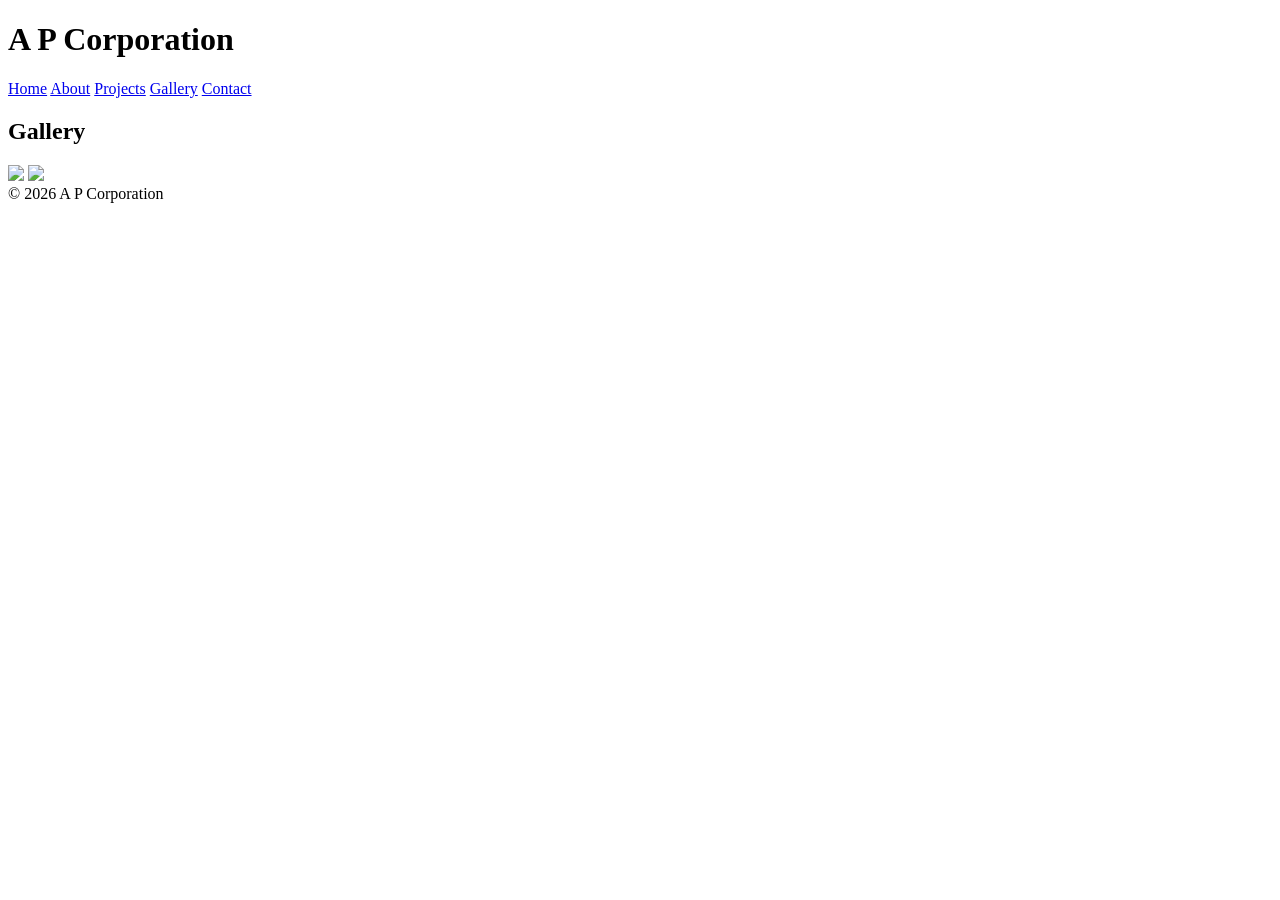
==== gallery.html @ 6d37cc3b "Add files via upload" ====
<!DOCTYPE html>
<html>
<head>
<title>Gallery - A P Corporation</title>
<link rel="stylesheet" href="style.css">
</head>

<body>

<header>
<h1>A P Corporation</h1>
<nav>
<a href="index.html">Home</a>
<a href="about.html">About</a>
<a href="projects.html">Projects</a>
<a href="gallery.html">Gallery</a>
<a href="contact.html">Contact</a>
</nav>
</header>

<section class="section">
<h2>Gallery</h2>

<div class="grid gallery">
<img src="rub.jpg">
<img src="foundation.jpg">
</div>

</section>

<footer>© 2026 A P Corporation</footer>

</body>
</html>
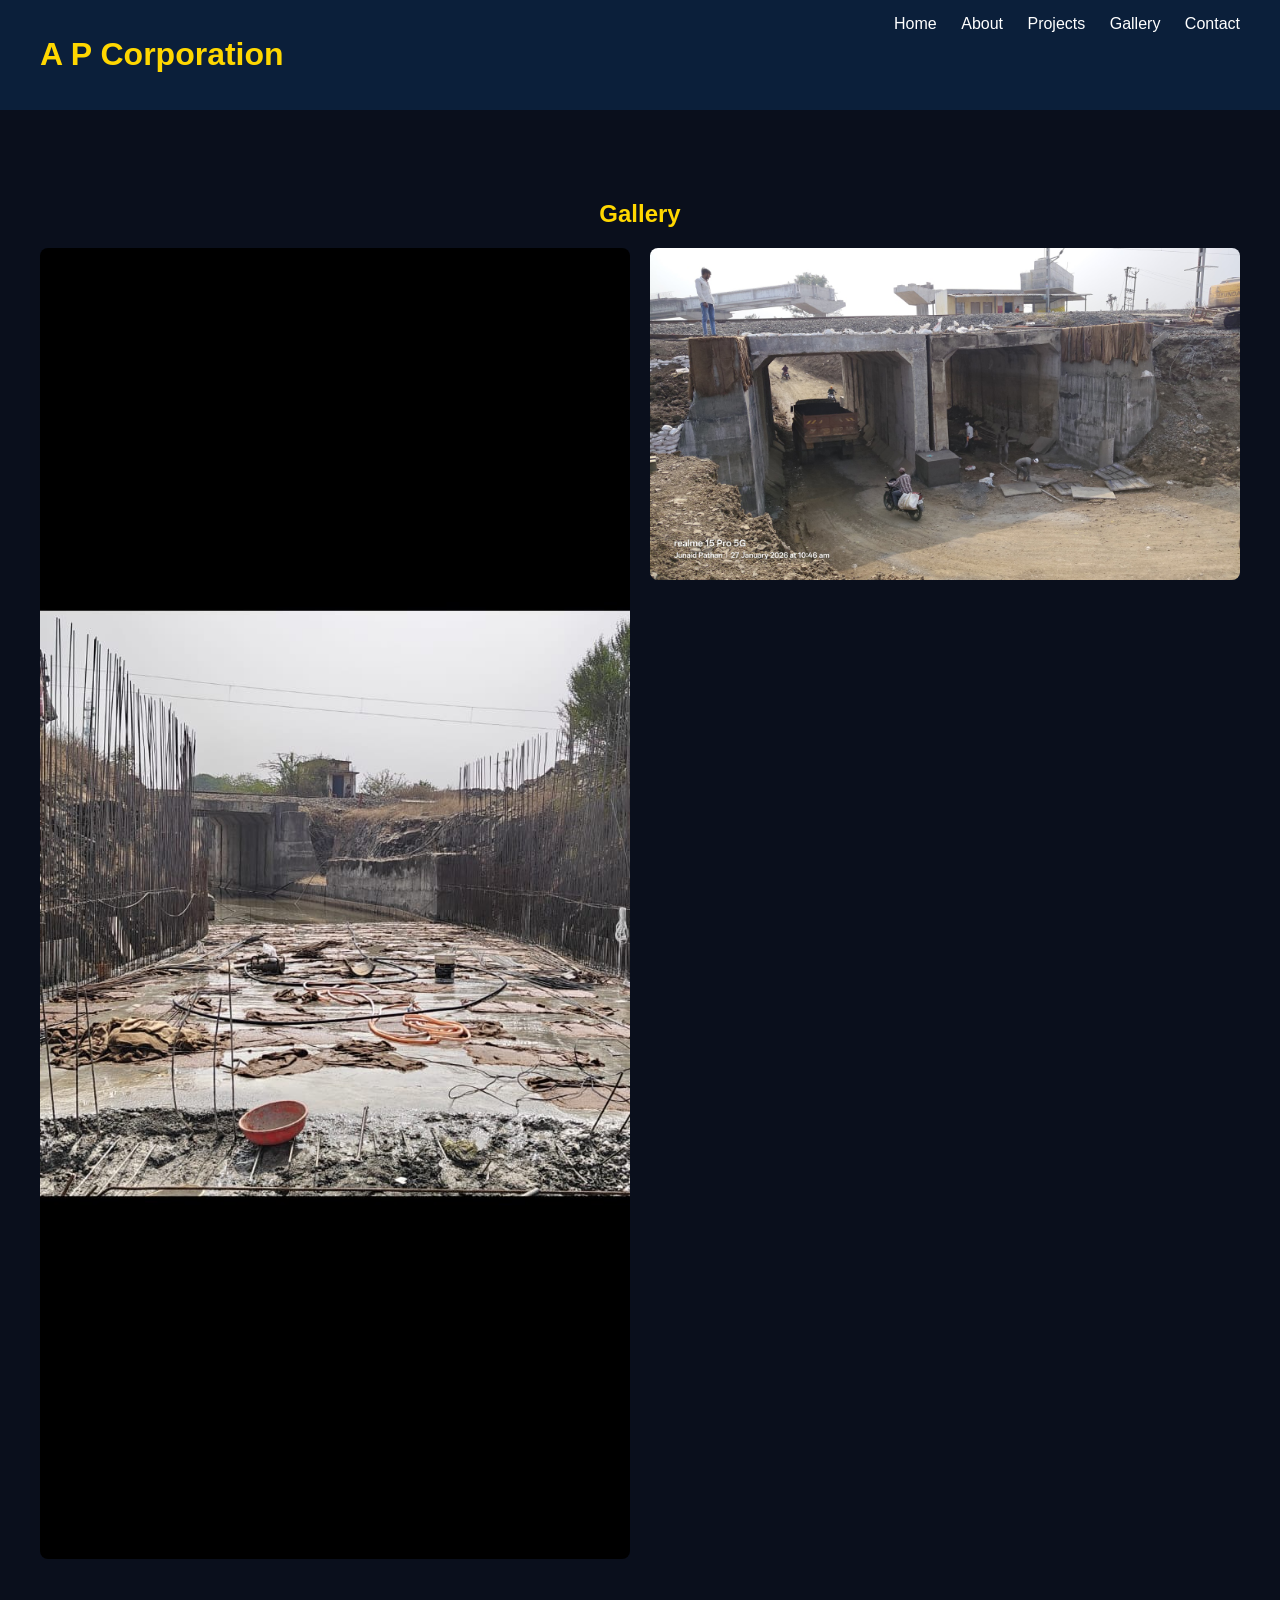
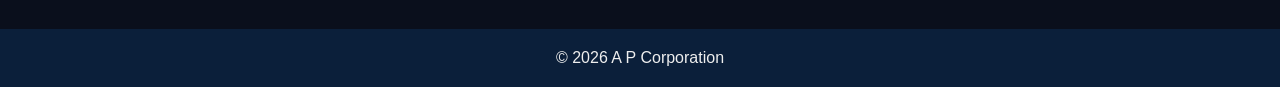
==== commit 023371e5: "Update gallery.html" ====
--- a/gallery.html
+++ b/gallery.html
@@ -22,8 +22,8 @@
 <h2>Gallery</h2>
 
 <div class="grid gallery">
-<img src="rub.jpg">
-<img src="foundation.jpg">
+<img src="A19985CE-49DB-4CC4-8EB5-5721E0BC9FDF.jpeg">
+<img src="968F7867-7FC4-4FB6-8D09-36DA3BB5EE4F.jpeg">
 </div>
 
 </section>
@@ -31,4 +31,4 @@
 <footer>© 2026 A P Corporation</footer>
 
 </body>
-</html>+</html>
--- a/style.css
+++ b/style.css
@@ -0,0 +1,133 @@
+body {
+    margin: 0;
+    font-family: 'Segoe UI', sans-serif;
+    background: #0a0f1c;
+    color: #eee;
+}
+
+/* HEADER */
+header {
+    position: sticky;
+    top: 0;
+    background: #0b1f3a;
+    padding: 15px 40px;
+    display: flex;
+    justify-content: space-between;
+    z-index: 1000;
+}
+
+header h1 {
+    color: gold;
+}
+
+nav a {
+    color: white;
+    margin-left: 20px;
+    text-decoration: none;
+}
+
+nav a:hover {
+    color: gold;
+}
+
+/* HERO */
+.hero {
+    background: linear-gradient(rgba(0,0,0,0.7), rgba(0,0,0,0.7)), url('rub.jpg');
+    background-size: cover;
+    text-align: center;
+    padding: 140px 20px;
+}
+
+.hero h2 {
+    font-size: 48px;
+    color: gold;
+}
+
+/* SECTION */
+.section {
+    padding: 70px 40px;
+}
+
+.section h2 {
+    text-align: center;
+    color: gold;
+}
+
+/* GRID */
+.grid {
+    display: grid;
+    grid-template-columns: repeat(auto-fit, minmax(280px, 1fr));
+    gap: 20px;
+}
+
+/* CARD */
+.card {
+    background: #111a2e;
+    border-radius: 10px;
+    overflow: hidden;
+    transition: 0.3s;
+}
+
+.card:hover {
+    transform: translateY(-8px);
+}
+
+.card img {
+    width: 100%;
+    height: 220px;
+    object-fit: cover;
+}
+
+/* GALLERY */
+.gallery img {
+    width: 100%;
+    border-radius: 8px;
+    transition: 0.3s;
+}
+
+.gallery img:hover {
+    transform: scale(1.05);
+}
+
+/* CONTACT */
+.contact-box {
+    max-width: 600px;
+    margin: auto;
+}
+
+input, textarea {
+    width: 100%;
+    padding: 12px;
+    margin: 10px 0;
+    border: none;
+    border-radius: 5px;
+}
+
+button {
+    background: gold;
+    color: black;
+    padding: 12px;
+    border: none;
+    width: 100%;
+    cursor: pointer;
+}
+
+/* FOOTER */
+footer {
+    background: #0b1f3a;
+    text-align: center;
+    padding: 20px;
+}
+
+/* WHATSAPP BUTTON */
+.whatsapp {
+    position: fixed;
+    bottom: 20px;
+    right: 20px;
+    background: #25D366;
+    color: white;
+    padding: 15px;
+    border-radius: 50%;
+    font-size: 20px;
+    text-decoration: none;
+}
